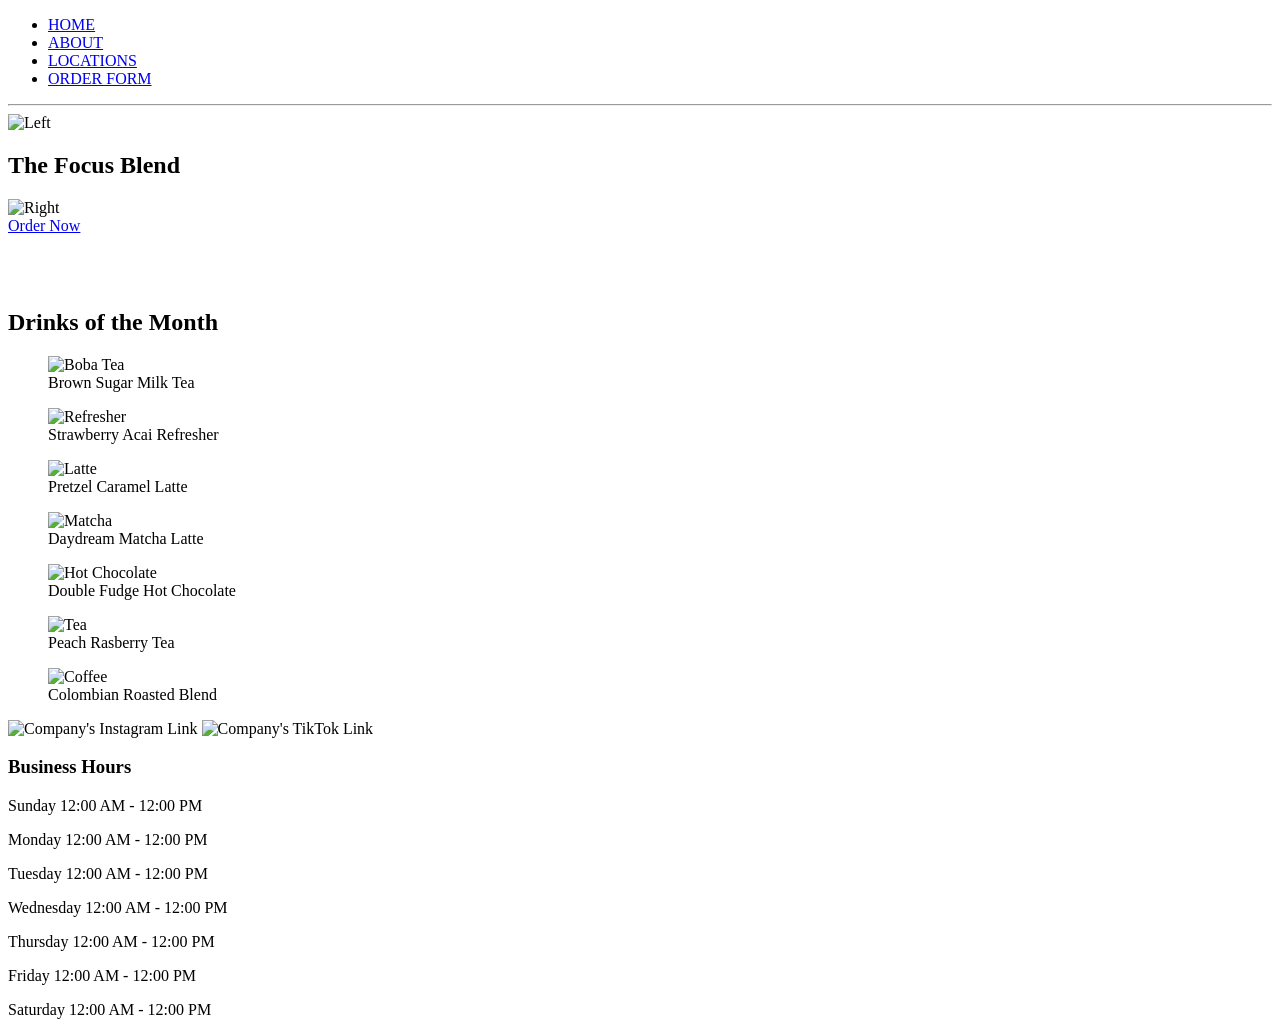
==== index.html @ b8986b79 "Add files via upload" ====
<!DOCTYPE html>
<html lang="en">
<head>
    <meta charset="UTF-8">
    <meta name="viewport" content="width=device-width, initial-scale=1.0">
    <title>HOME</title>
    <link rel="icon" type="image/x-icon" href="media/images/favicon_io/favicon.ico">
    <link rel="stylesheet" href="CSS/styles.css">
</head>
    <form action="orderform.html"></form>
        <body class="center-title">
            <!--header with nav-->
            <header>
                <nav>
                    <ul>
                        <li><a href="index.html">HOME</a></li>
                        <li><a href="about.html">ABOUT</a></li>
                        <li><a href="locations.html">LOCATIONS</a></li>
                        <li><a href="orderform.html">ORDER FORM</a></li>
                    </ul>
                </nav>
            </header>

        <hr class="divider">

        <div class="stack-box">
            <div class="info-box">
                <img src="media/images/favicon_io/android-chrome-512x512.png" class="side-img" alt="Left">
                <div class="center-text">
                    <h2>The Focus Blend</h2>
                </div>
                <img src="media/images/favicon_io/android-chrome-512x512.png" class="side-img" alt="Right">
            </div>
            <a href="orderform.html" class="big-btn">Order Now</a>
        </div>

        <br>
        <br>
        <br>

        <h2>Drinks of the Month</h2>
        <div class="row">
        <figure>
            <img src="media/images/Boba Tea" alt="Boba Tea">
            <figcaption>Brown Sugar Milk Tea</imgcaption>
        </figure>

        <figure>
            <img src="media/images/Screenshot_15-4-2026_134813_sinfulkitchen.com.jpeg" alt="Refresher">
            <figcaption>Strawberry Acai Refresher</imgcaption>
            </figure>

        <figure>
            <img src="media/images/Screenshot_15-4-2026_13237_www.ibcsimply.com.jpeg" alt="Latte">
            <figcaption>Pretzel Caramel Latte</imgcaption>
        </figure>

        <figure>
            <img src="media/images/Screenshot_15-4-2026_1306_cdn.loveandlemons.com.jpeg" alt="Matcha">
            <figcaption>Daydream Matcha Latte</imgcaption>
            </figure>

        <figure>
            <img src="media/images/Screenshot_15-4-2026_132951_www.foodandwine.com.jpeg" alt="Hot Chocolate">
            <figcaption>Double Fudge Hot Chocolate</imgcaption>
            </figure>

        <figure>
            <img src="media/images/Screenshot_15-4-2026_133255_barsandbartending.com.jpeg" alt="Tea">
            <figcaption>Peach Rasberry Tea</imgcaption>
            </figure>

        <figure>
            <img src="media/images/Screenshot_15-4-2026_134833_weaverscoffee.com.jpeg" alt="Coffee">
            <figcaption>Colombian Roasted Blend</imgcaption>
            </figure>
        </div>

        <footer>
            <div id="col1">
                <img src="media/images/instagram.png" alt="Company's Instagram Link" width="50" height="50">
                <img src="media/images/tiktok.png" alt="Company's TikTok Link" width="50" height="50">
            </div>
            <div id="col2">
                <h3>Business Hours</h3>
                <p>Sunday 12:00 AM - 12:00 PM</p>           
                <p>Monday 12:00 AM - 12:00 PM</p>           
                <p>Tuesday 12:00 AM - 12:00 PM</p>
                <p>Wednesday 12:00 AM - 12:00 PM</p>
                <p>Thursday 12:00 AM - 12:00 PM</p>
                <p>Friday 12:00 AM - 12:00 PM</p>
                <p>Saturday 12:00 AM - 12:00 PM</p>
            </div>
        </footer>
        
    </form>
</body>
</html>
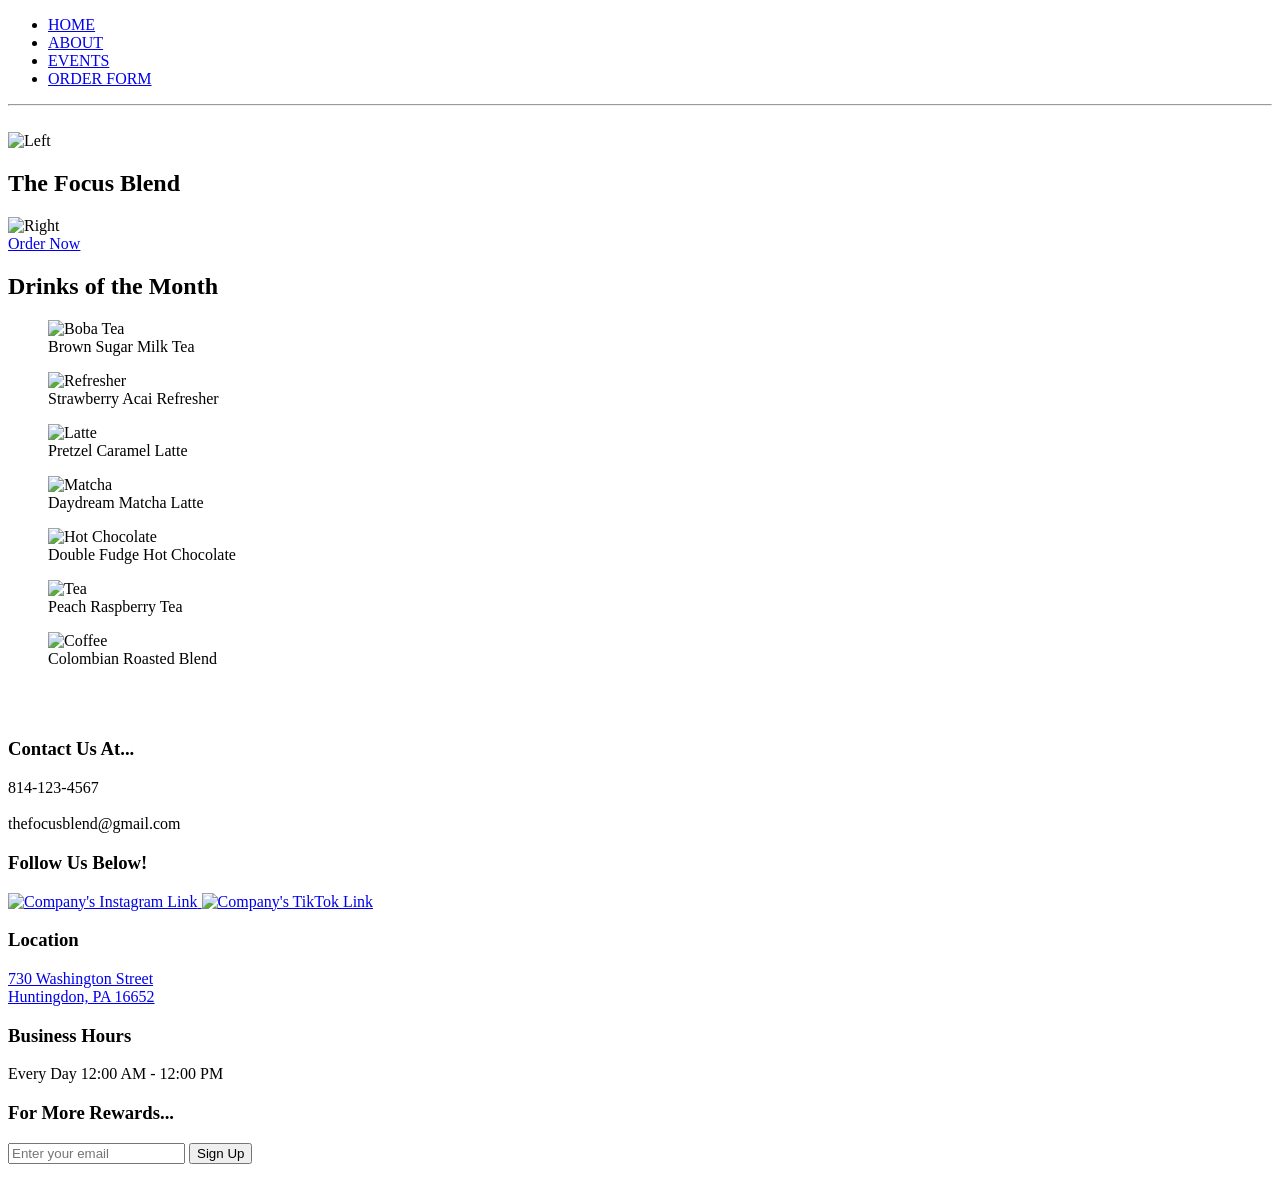
==== commit c757343d: "Add files via upload" ====
--- a/index.html
+++ b/index.html
@@ -7,92 +7,115 @@
     <link rel="icon" type="image/x-icon" href="media/images/favicon_io/favicon.ico">
     <link rel="stylesheet" href="CSS/styles.css">
 </head>
-    <form action="orderform.html"></form>
-        <body class="center-title">
-            <!--header with nav-->
-            <header>
-                <nav>
-                    <ul>
-                        <li><a href="index.html">HOME</a></li>
-                        <li><a href="about.html">ABOUT</a></li>
-                        <li><a href="locations.html">LOCATIONS</a></li>
-                        <li><a href="orderform.html">ORDER FORM</a></li>
-                    </ul>
-                </nav>
-            </header>
+    <body class="index">
+    
+    <!--Header with Nav-->
+        <header>
+            <nav>
+                <ul>
+                    <li><a href="index.html">HOME</a></li>
+                    <li><a href="about.html">ABOUT</a></li>
+                    <li><a href="events.html">EVENTS</a></li>
+                    <li><a href="orderform.html">ORDER FORM</a></li>
+                </ul>
+            </nav>
+        </header>
 
-        <hr class="divider">
+    <hr class="divider">
+    <br>
 
-        <div class="stack-box">
-            <div class="info-box">
-                <img src="media/images/favicon_io/android-chrome-512x512.png" class="side-img" alt="Left">
-                <div class="center-text">
-                    <h2>The Focus Blend</h2>
-                </div>
-                <img src="media/images/favicon_io/android-chrome-512x512.png" class="side-img" alt="Right">
+    <!--Title, Logo, Button-->
+    <div class="stack-box">
+        <div class="info-box">
+            <img src="media/images/favicon_io/android-chrome-512x512.png" class="side-img" alt="Left">
+            <div class="center-text">
+                <h2>The Focus Blend</h2>
             </div>
-            <a href="orderform.html" class="big-btn">Order Now</a>
+            <img src="media/images/favicon_io/android-chrome-512x512.png" class="side-img" alt="Right">
         </div>
 
-        <br>
-        <br>
-        <br>
+        <a href="orderform.html" class="big-btn">
+            Order Now
+        </a>
+        <p id="orderMessage"></p>
+    </div>    
 
-        <h2>Drinks of the Month</h2>
-        <div class="row">
-        <figure>
-            <img src="media/images/Boba Tea" alt="Boba Tea">
-            <figcaption>Brown Sugar Milk Tea</imgcaption>
+    <!--Drinks of the Month-->
+    <h2>Drinks of the Month</h2>
+    <div class="row">
+    <figure>
+        <img src="media/images/boba.webp" alt="Boba Tea">
+        <figcaption>Brown Sugar Milk Tea</figcaption>
+    </figure>
+
+    <figure>
+        <img src="media/images/Screenshot_15-4-2026_134813_sinfulkitchen.com.jpeg" alt="Refresher">
+        <figcaption>Strawberry Acai Refresher</figcaption>
         </figure>
 
-        <figure>
-            <img src="media/images/Screenshot_15-4-2026_134813_sinfulkitchen.com.jpeg" alt="Refresher">
-            <figcaption>Strawberry Acai Refresher</imgcaption>
-            </figure>
+    <figure>
+        <img src="media/images/Screenshot_15-4-2026_13237_www.ibcsimply.com.jpeg" alt="Latte">
+        <figcaption>Pretzel Caramel Latte</figcaption>
+    </figure>
 
-        <figure>
-            <img src="media/images/Screenshot_15-4-2026_13237_www.ibcsimply.com.jpeg" alt="Latte">
-            <figcaption>Pretzel Caramel Latte</imgcaption>
+    <figure>
+        <img src="media/images/Screenshot_15-4-2026_1306_cdn.loveandlemons.com.jpeg" alt="Matcha">
+        <figcaption>Daydream Matcha Latte</figcaption>
         </figure>
 
-        <figure>
-            <img src="media/images/Screenshot_15-4-2026_1306_cdn.loveandlemons.com.jpeg" alt="Matcha">
-            <figcaption>Daydream Matcha Latte</imgcaption>
-            </figure>
+    <figure>
+        <img src="media/images/Screenshot_15-4-2026_132951_www.foodandwine.com.jpeg" alt="Hot Chocolate">
+        <figcaption>Double Fudge Hot Chocolate</figcaption>
+        </figure>
 
-        <figure>
-            <img src="media/images/Screenshot_15-4-2026_132951_www.foodandwine.com.jpeg" alt="Hot Chocolate">
-            <figcaption>Double Fudge Hot Chocolate</imgcaption>
-            </figure>
+    <figure>
+        <img src="media/images/Screenshot_15-4-2026_133255_barsandbartending.com.jpeg" alt="Tea">
+        <figcaption>Peach Raspberry Tea</figcaption>
+        </figure>
 
-        <figure>
-            <img src="media/images/Screenshot_15-4-2026_133255_barsandbartending.com.jpeg" alt="Tea">
-            <figcaption>Peach Rasberry Tea</imgcaption>
-            </figure>
-
-        <figure>
-            <img src="media/images/Screenshot_15-4-2026_134833_weaverscoffee.com.jpeg" alt="Coffee">
-            <figcaption>Colombian Roasted Blend</imgcaption>
-            </figure>
+    <figure>
+        <img src="media/images/Screenshot_15-4-2026_134833_weaverscoffee.com.jpeg" alt="Coffee">
+        <figcaption>Colombian Roasted Blend</figcaption>
+        </figure>
+    </div> 
+    <br>
+    <br>
+    
+    <!--Footer-->
+    <footer>
+        <div id="col1">
+            <h3>Contact Us At...</h3>
+            <p>814-123-4567<br><br>thefocusblend@gmail.com</p>
         </div>
 
-        <footer>
-            <div id="col1">
-                <img src="media/images/instagram.png" alt="Company's Instagram Link" width="50" height="50">
-                <img src="media/images/tiktok.png" alt="Company's TikTok Link" width="50" height="50">
-            </div>
-            <div id="col2">
-                <h3>Business Hours</h3>
-                <p>Sunday 12:00 AM - 12:00 PM</p>           
-                <p>Monday 12:00 AM - 12:00 PM</p>           
-                <p>Tuesday 12:00 AM - 12:00 PM</p>
-                <p>Wednesday 12:00 AM - 12:00 PM</p>
-                <p>Thursday 12:00 AM - 12:00 PM</p>
-                <p>Friday 12:00 AM - 12:00 PM</p>
-                <p>Saturday 12:00 AM - 12:00 PM</p>
-            </div>
-        </footer>
-        
-    </form>
+        <div id="col2">
+            <h3>Follow Us Below!</h3>
+            <a href="https://www.instagram.com" target="_blank">
+                <img src="media/images/instagram.png" alt="Company's Instagram Link" width="40" height="40">
+            </a>
+            <a href="https://www.tiktok.com/" target="_blank">
+                <img src="media/images/tiktok.png" alt="Company's TikTok Link" width="40" height="40">
+            </a>
+        </div>
+
+        <div id="col3">
+            <h3>Location</h3>
+            <a href="https://maps.app.goo.gl/XMHgGJdw2XfZErF38" target="_blank" class="location-link">730 Washington Street<br>Huntingdon, PA 16652</a>
+        </div>
+
+        <div id="col4">
+            <h3>Business Hours</h3>
+            <p>Every Day 12:00 AM - 12:00 PM</p>
+        </div>
+
+        <div class="email-signup">
+            <h3>For More Rewards...</h3>
+            <input type="email" id="emailInput" placeholder="Enter your email">
+            <button onclick="signup()">Sign Up</button>
+            <p id="signupMessage"></p>
+        </div>
+    </footer>
+
+    <script src="js/script.js"></script>
 </body>
 </html>
